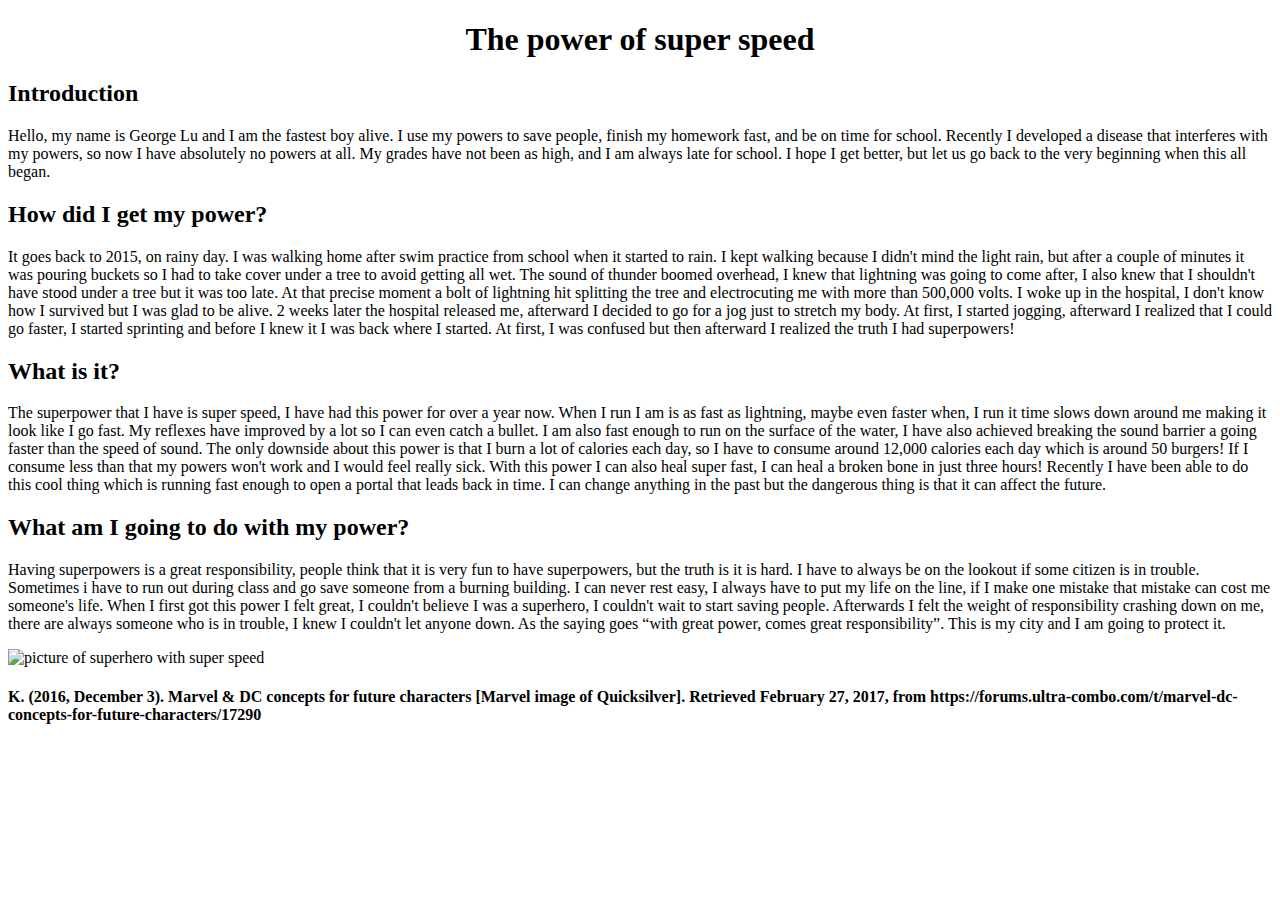
==== 15.html @ 15ba2e06 "Add files via upload" ====
<!doctype html>
<html lang="en">
	<head>
		<link rel="stylesheet" href="4.css" type="text/css">
		<meta charset="UTF-8">
		<title>My Superpower</title>
	</head>
	<body>
		<h1 align="center">The power of super speed</h1>
		<h2>Introduction</h2>
		<p>Hello, my name is George Lu and I am the fastest boy alive. I use my powers to save people, finish my homework fast, and be on time for school. Recently I developed a disease that interferes with my powers, so now I have absolutely no powers at all. My grades have not been as high, and I am always late for school. I hope I get better, but let us go back to the very beginning when this all began.</p>
		<h2>How did I get my power?</h2>
		<p>It goes back to 2015, on rainy day. I was walking home after swim practice from school when it started to rain. I kept walking because I didn't mind the light rain, but after a couple of minutes it was pouring buckets so I had to take cover under a tree to avoid getting all wet. The sound of thunder boomed overhead, I knew that lightning was going to come after, I also knew that I shouldn't have stood under a tree but it was too late. At that precise moment a bolt of lightning hit splitting the tree and electrocuting me with more than 500,000 volts. I woke up in the hospital, I don't know how I survived but I was glad to be alive. 2 weeks later the hospital released me, afterward I decided to go for a jog just to stretch my body. At first, I started jogging, afterward I realized that I could go faster, I started sprinting and before I knew it I was back where I started. At first, I was confused but then afterward I realized the truth I had superpowers!</p>
		<h2>What is it?</h2>
		<p>The superpower that I have is super speed, I have had this power for over a year now. When I run I am is as fast as lightning, maybe even faster when, I run it time slows down around me making it look like I go fast. My reflexes have improved by a lot so I can even catch a bullet. I am also fast enough to run on the surface of the water, I have also achieved breaking the sound barrier a going faster than the speed of sound. The only downside about this power is that I burn a lot of calories each day, so I have to consume around 12,000 calories each day which is around 50 burgers! If I consume less than that my powers won't work and I would feel really sick. With this power I can also heal super fast, I can heal a broken bone in just three hours! Recently I have been able to do this cool thing which is running fast enough to open a portal that leads back in time. I can change anything in the past but the dangerous thing is that it can affect the future.</p>   
		<h2>What am I going to do with my power?</h2>
		<p>Having superpowers is a great responsibility, people think that it is very fun to have superpowers, but the truth is it is hard. I have to always be on the lookout if some citizen is in trouble. Sometimes i have to run out during class and go save someone from a burning building. I can never rest easy, I always have to put my life on the line, if I make one mistake that mistake can cost me someone's life. When I first got this power I felt great, I couldn't believe I was a superhero, I couldn't wait to start saving people. Afterwards I felt the weight of responsibility crashing down on me, there are always someone who is in trouble, I knew I couldn't let anyone down. As the saying goes “with great power, comes great responsibility”. This is my city and I am going to protect it.</p>
		<img src="Quicksilver.jpeg" width="400" height="280" alt="picture of superhero with super speed">
		<h4>K. (2016, December 3). Marvel & DC concepts for future characters [Marvel image of Quicksilver]. Retrieved February 27, 2017, from https://forums.ultra-combo.com/t/marvel-dc-concepts-for-future-characters/17290</h4>
	</body>
</html>
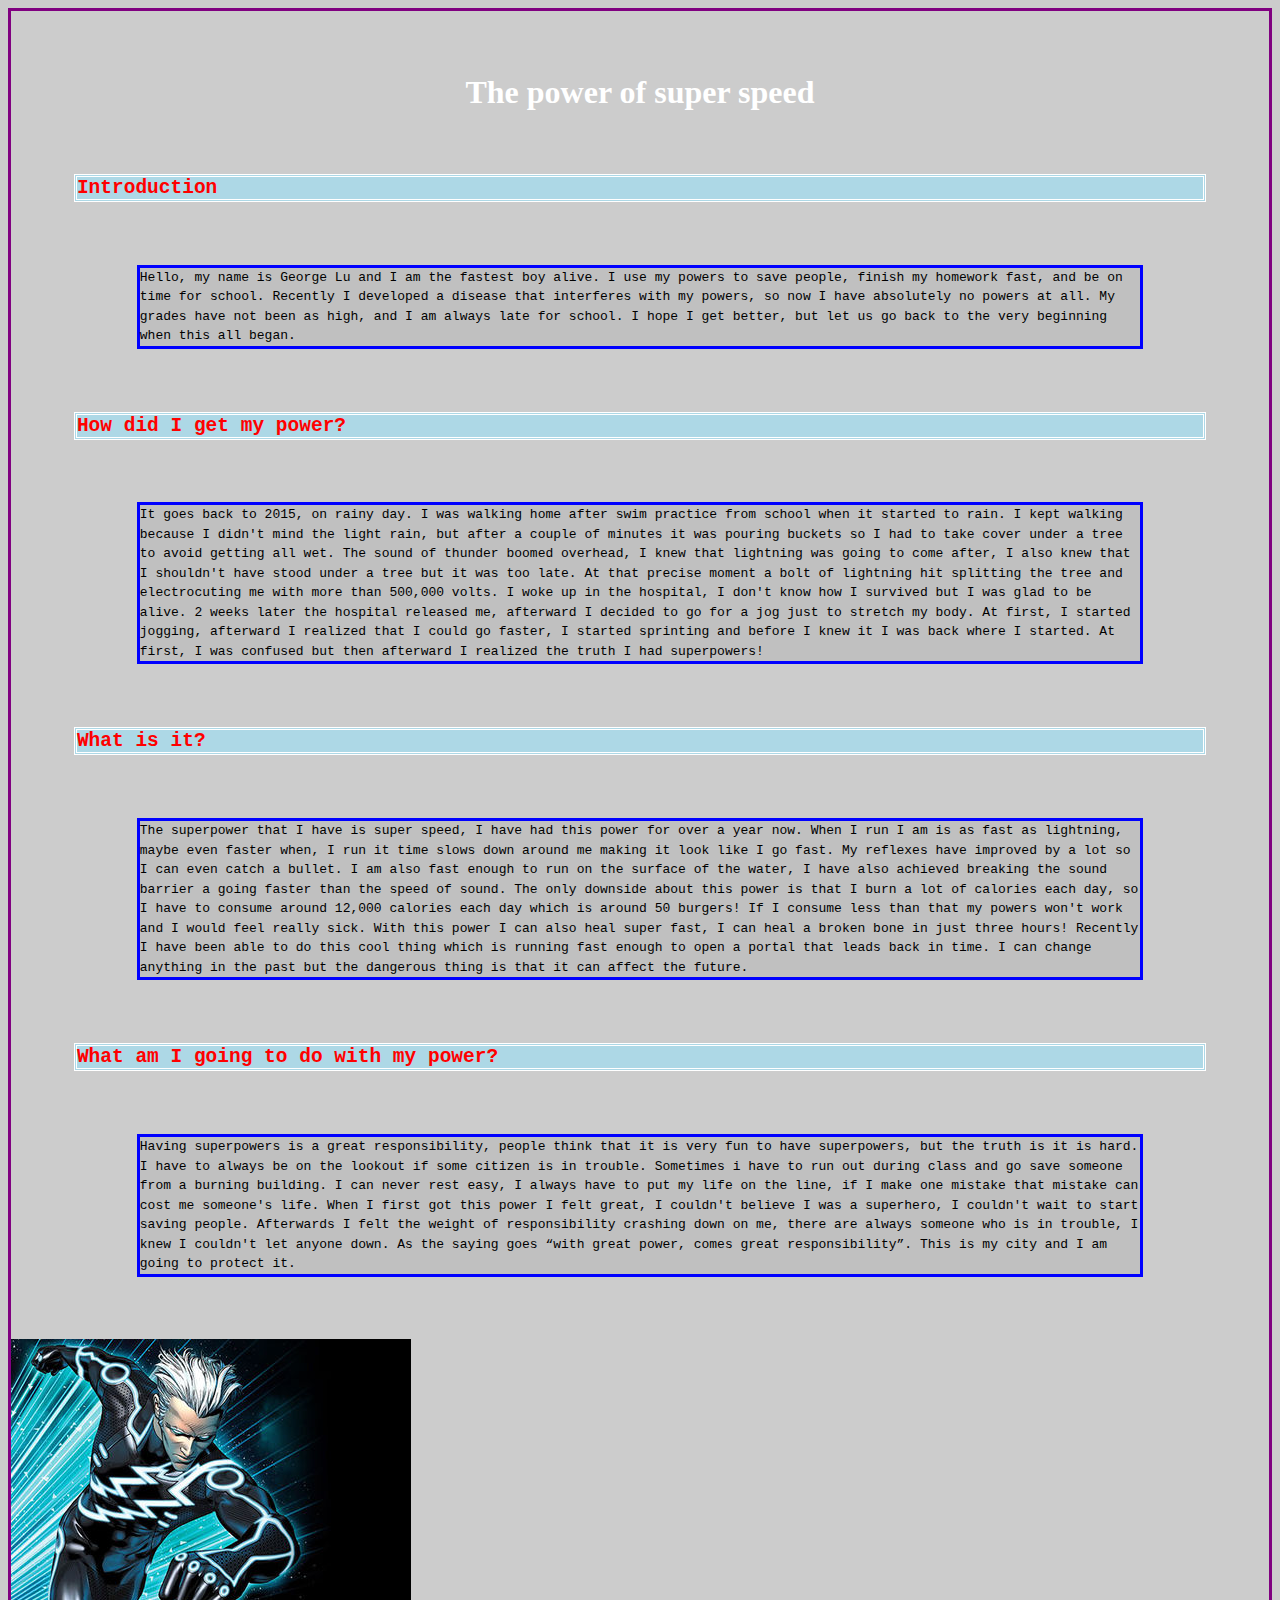
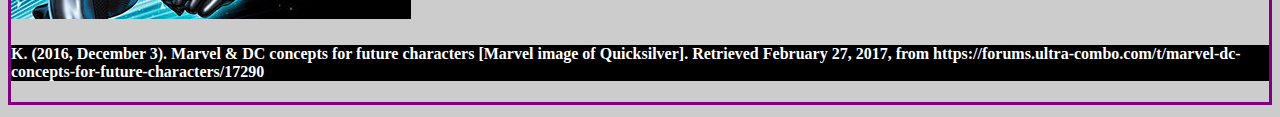
==== commit 4422b78a: "Add files via upload" ====
--- a/15.html
+++ b/15.html
@@ -1,7 +1,7 @@
 <!doctype html>
 <html lang="en">
 	<head>
-		<link rel="stylesheet" href="4.css" type="text/css">
+		<link rel="stylesheet" href="5.css" type="text/css">
 		<meta charset="UTF-8">
 		<title>My Superpower</title>
 	</head>
--- a/5.css
+++ b/5.css
@@ -0,0 +1,44 @@
+P
+{
+	Border:solid blue;
+	margin: 5% 10% 5% 10%;	
+	background:silver;
+	font-family:monospace;
+	line-height:1.5;
+}/*p*/
+
+Body
+{
+	border:solid purple;
+	background:pink;
+	background-image:url("http://www.wzzm13.com/img/resize/content.wzzm13.com/photo/2016/09/07/download_1473246443751_5950622_ver1.0.jpg?preset=534-401");
+	background-color: #cccccc;
+	
+
+}/*body*/
+
+h2
+{
+	margin: 5% 5% 5% 5%;
+	font-family: monospace;
+	color: red;
+	background-color: lightblue;
+	border-left:double yellow;
+	border:double white;
+	
+}/*h2*/
+
+h1
+{
+	margin: 5% 5% 5% 5%;
+	color: white;
+	
+}/*h1*/
+
+h4
+{
+	color: white;
+	background: black;
+}
+
+
